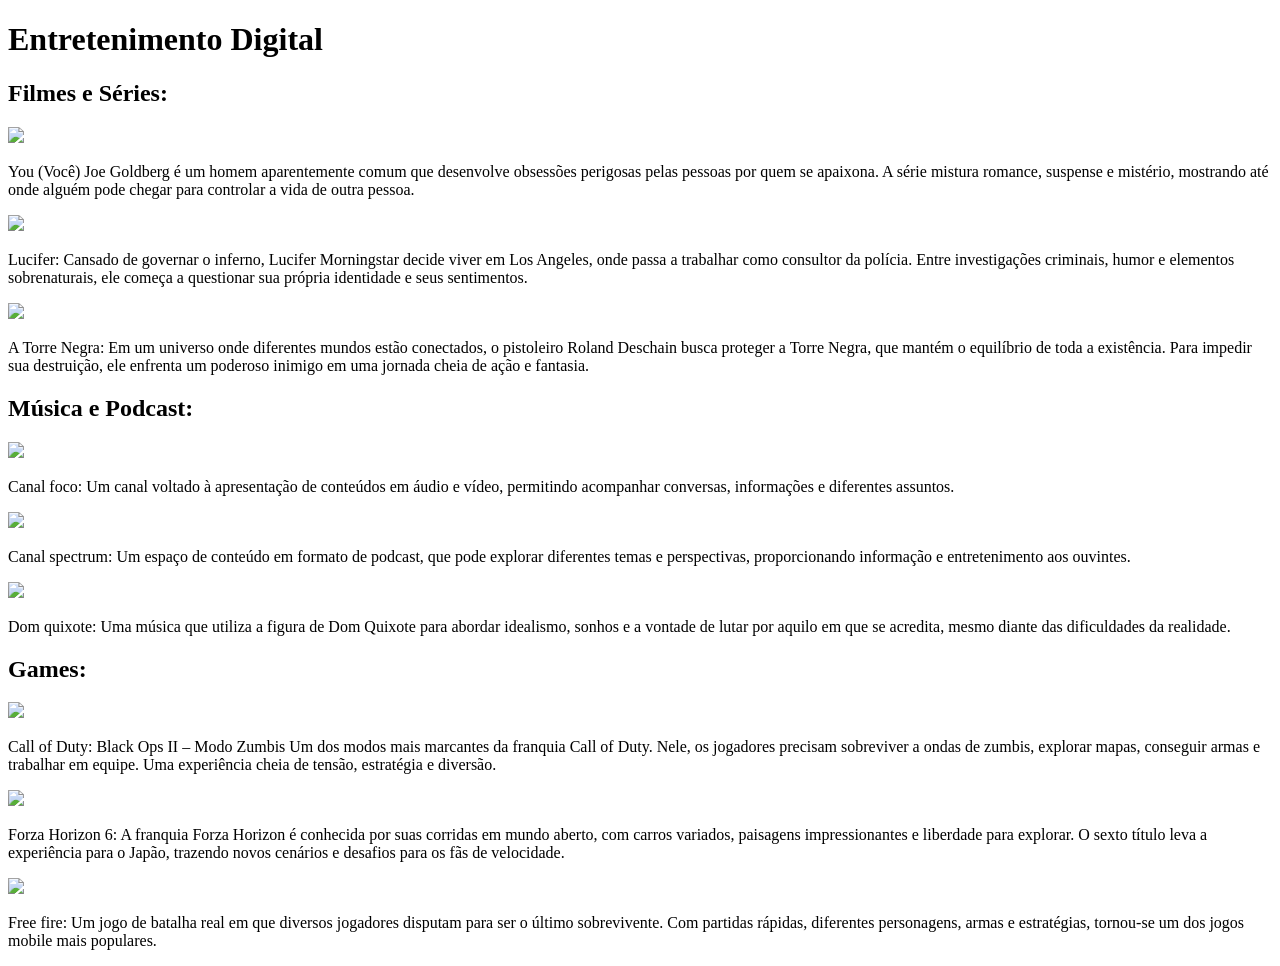
==== portal.html @ e3bc5dbe "Add files via upload" ====
<!DOCTYPE html>
<html lang="pt-br">
<head><link rel="stylesheet" href="paisagem.css">
    <meta charset="UTF-8">
    <meta name="viewport" content="width=device-width, initial-scale=1.0">
     <link href="https://jsdelivr.net" rel="stylesheet">
     <link rel="stylesheet" href="paisagem.css">
    <link rel="stylesheet" href="style.css">
    <title>Meu portal de entretenimento digital</title>
</head>
<body>
     <h1>Entretenimento Digital</h1>
    <div class="mãe">
  <div class="entretenimento">       
     <h2>Filmes e Séries:</h2>
      <img src="You.png">
      <p>You (Você)
     Joe Goldberg é um homem aparentemente comum que desenvolve obsessões perigosas pelas pessoas por quem se apaixona.
     A série mistura romance, suspense e mistério, mostrando até onde alguém pode chegar para controlar a vida de outra pessoa.</p>
     <img src="Lucifer.png">
     <p>Lucifer:
     Cansado de governar o inferno, Lucifer Morningstar decide viver em Los Angeles, onde passa a trabalhar como consultor da polícia.
     Entre investigações criminais, humor e elementos sobrenaturais, ele começa a questionar sua própria identidade e seus sentimentos.</p>
      <img src="torre.png">
      <p>A Torre Negra:
     Em um universo onde diferentes mundos estão conectados, o pistoleiro Roland Deschain busca proteger a Torre Negra, que mantém o equilíbrio de toda a existência.
     Para impedir sua destruição, ele enfrenta um poderoso inimigo em uma jornada cheia de ação e fantasia.</p>
     </div>
     <div class="entretenimento">
     <h2>Música e Podcast:</h2>
     <img src="Foco.png">
     <p>Canal foco: Um canal voltado à apresentação de conteúdos em áudio e vídeo, permitindo acompanhar conversas, informações e diferentes assuntos.</p>
     <img src="Spectrum.png">
     <p>Canal spectrum: Um espaço de conteúdo em formato de podcast, que pode explorar diferentes temas e perspectivas, proporcionando informação e entretenimento aos ouvintes.</p>
     <img src="Dom.png">
     <p>Dom quixote: Uma música que utiliza a figura de Dom Quixote para abordar idealismo, sonhos e a vontade de
        lutar por aquilo em que se acredita, mesmo diante das dificuldades da realidade.</p>
      </div>
     <div class="entretenimento">
     <h2>Games:</h1>
     <img src="Call.png">
     <p> Call of Duty: Black Ops II – Modo Zumbis
     Um dos modos mais marcantes da franquia Call of Duty. Nele, os jogadores precisam sobreviver a ondas de zumbis, explorar mapas, conseguir armas e trabalhar em equipe.
     Uma experiência cheia de tensão, estratégia e diversão.</p>
     <img src="Forza.png">
     <p>Forza Horizon 6:
     A franquia Forza Horizon é conhecida por suas corridas em mundo aberto, com carros variados, paisagens impressionantes 
     e liberdade para explorar. O sexto título leva a experiência para o Japão, trazendo novos cenários e desafios para os fãs de velocidade.</p>
     <img src="Freefire.png">
     <p>Free fire: Um jogo de batalha real em que diversos jogadores disputam para ser o último sobrevivente. Com partidas rápidas, diferentes personagens, armas e estratégias, tornou-se um dos jogos mobile mais populares.</p>
     </div>
    
  </div>
</body>
</html>
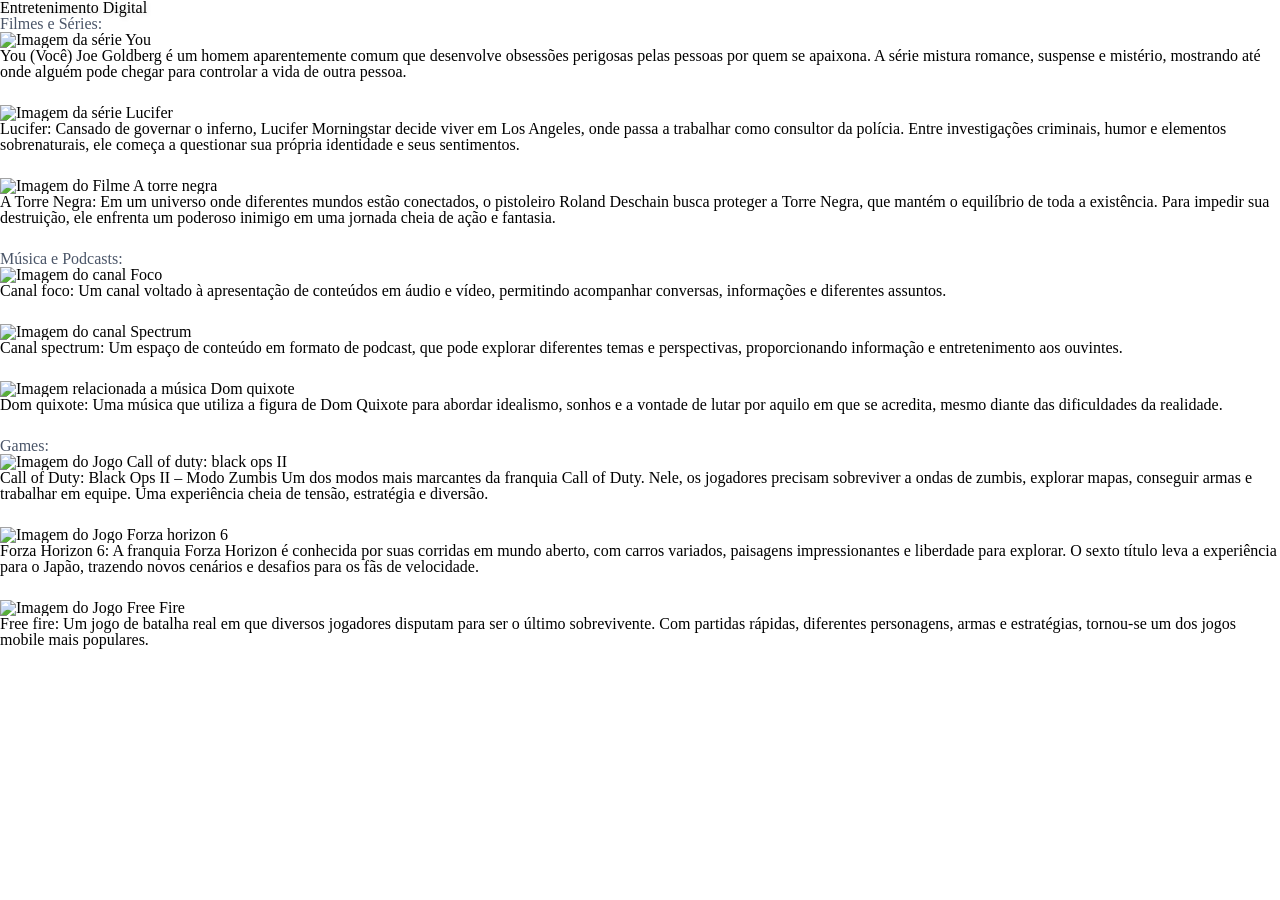
==== commit 677229e1: "Add files via upload" ====
--- a/portal.html
+++ b/portal.html
@@ -1,52 +1,72 @@
 <!DOCTYPE html>
 <html lang="pt-br">
-<head><link rel="stylesheet" href="paisagem.css">
+<head>
     <meta charset="UTF-8">
     <meta name="viewport" content="width=device-width, initial-scale=1.0">
-     <link href="https://jsdelivr.net" rel="stylesheet">
-     <link rel="stylesheet" href="paisagem.css">
-    <link rel="stylesheet" href="style.css">
+   <link rel="stylesheet" href="reset.css">
+   <link rel="stylesheet" href="Paisagem.css">
     <title>Meu portal de entretenimento digital</title>
+     <style>
+        .entretenimento p {
+            margin-bottom: 25px;
+        }
+
+        /* Personalização dos textos das seções */
+        #secao-filmes h2 {
+            color: #4a5568;
+        }
+
+        #secao-musica h2 {
+            color: #4a5568;
+        }
+
+        #secao-games h2 {
+            color: #4a5568;
+        }
+    </style>
 </head>
 <body>
-     <h1>Entretenimento Digital</h1>
-    <div class="mãe">
-  <div class="entretenimento">       
+    <h1 style="text-shadow: 2px 2px 4px rgba(0,0,0,0.1);">
+        Entretenimento Digital
+    </h1>
+    <div class="mae">
+
+  <div id="secao-filmes" class="entretenimento">       
      <h2>Filmes e Séries:</h2>
-      <img src="You.png">
+      <img src="You.png" alt="Imagem da série You">
       <p>You (Você)
      Joe Goldberg é um homem aparentemente comum que desenvolve obsessões perigosas pelas pessoas por quem se apaixona.
      A série mistura romance, suspense e mistério, mostrando até onde alguém pode chegar para controlar a vida de outra pessoa.</p>
-     <img src="Lucifer.png">
+     <img src="Lucifer.png" alt="Imagem da série Lucifer">
      <p>Lucifer:
      Cansado de governar o inferno, Lucifer Morningstar decide viver em Los Angeles, onde passa a trabalhar como consultor da polícia.
      Entre investigações criminais, humor e elementos sobrenaturais, ele começa a questionar sua própria identidade e seus sentimentos.</p>
-      <img src="torre.png">
+      <img src="torre.png" alt="Imagem do Filme A torre negra">
       <p>A Torre Negra:
      Em um universo onde diferentes mundos estão conectados, o pistoleiro Roland Deschain busca proteger a Torre Negra, que mantém o equilíbrio de toda a existência.
      Para impedir sua destruição, ele enfrenta um poderoso inimigo em uma jornada cheia de ação e fantasia.</p>
      </div>
-     <div class="entretenimento">
-     <h2>Música e Podcast:</h2>
-     <img src="Foco.png">
+     <div id="secao-musica" class="entretenimento">
+     <h2>Música e Podcasts:</h2>
+     <img src="Foco.png" alt="Imagem do canal Foco">
      <p>Canal foco: Um canal voltado à apresentação de conteúdos em áudio e vídeo, permitindo acompanhar conversas, informações e diferentes assuntos.</p>
-     <img src="Spectrum.png">
+     <img src="Spectrum.png" alt="Imagem do canal Spectrum">
      <p>Canal spectrum: Um espaço de conteúdo em formato de podcast, que pode explorar diferentes temas e perspectivas, proporcionando informação e entretenimento aos ouvintes.</p>
-     <img src="Dom.png">
+     <img src="Dom.png" alt="Imagem relacionada a música Dom quixote">
      <p>Dom quixote: Uma música que utiliza a figura de Dom Quixote para abordar idealismo, sonhos e a vontade de
         lutar por aquilo em que se acredita, mesmo diante das dificuldades da realidade.</p>
       </div>
-     <div class="entretenimento">
-     <h2>Games:</h1>
-     <img src="Call.png">
+     <div  id="secao-games" class="entretenimento">
+     <h2>Games:</h2>
+     <img src="Call.png" alt="Imagem do Jogo Call of duty: black ops II">
      <p> Call of Duty: Black Ops II – Modo Zumbis
      Um dos modos mais marcantes da franquia Call of Duty. Nele, os jogadores precisam sobreviver a ondas de zumbis, explorar mapas, conseguir armas e trabalhar em equipe.
      Uma experiência cheia de tensão, estratégia e diversão.</p>
-     <img src="Forza.png">
+     <img src="Forza.png" alt="Imagem do Jogo Forza horizon 6">
      <p>Forza Horizon 6:
      A franquia Forza Horizon é conhecida por suas corridas em mundo aberto, com carros variados, paisagens impressionantes 
      e liberdade para explorar. O sexto título leva a experiência para o Japão, trazendo novos cenários e desafios para os fãs de velocidade.</p>
-     <img src="Freefire.png">
+     <img src="Freefire.png" alt="Imagem do Jogo Free Fire">
      <p>Free fire: Um jogo de batalha real em que diversos jogadores disputam para ser o último sobrevivente. Com partidas rápidas, diferentes personagens, armas e estratégias, tornou-se um dos jogos mobile mais populares.</p>
      </div>
     
